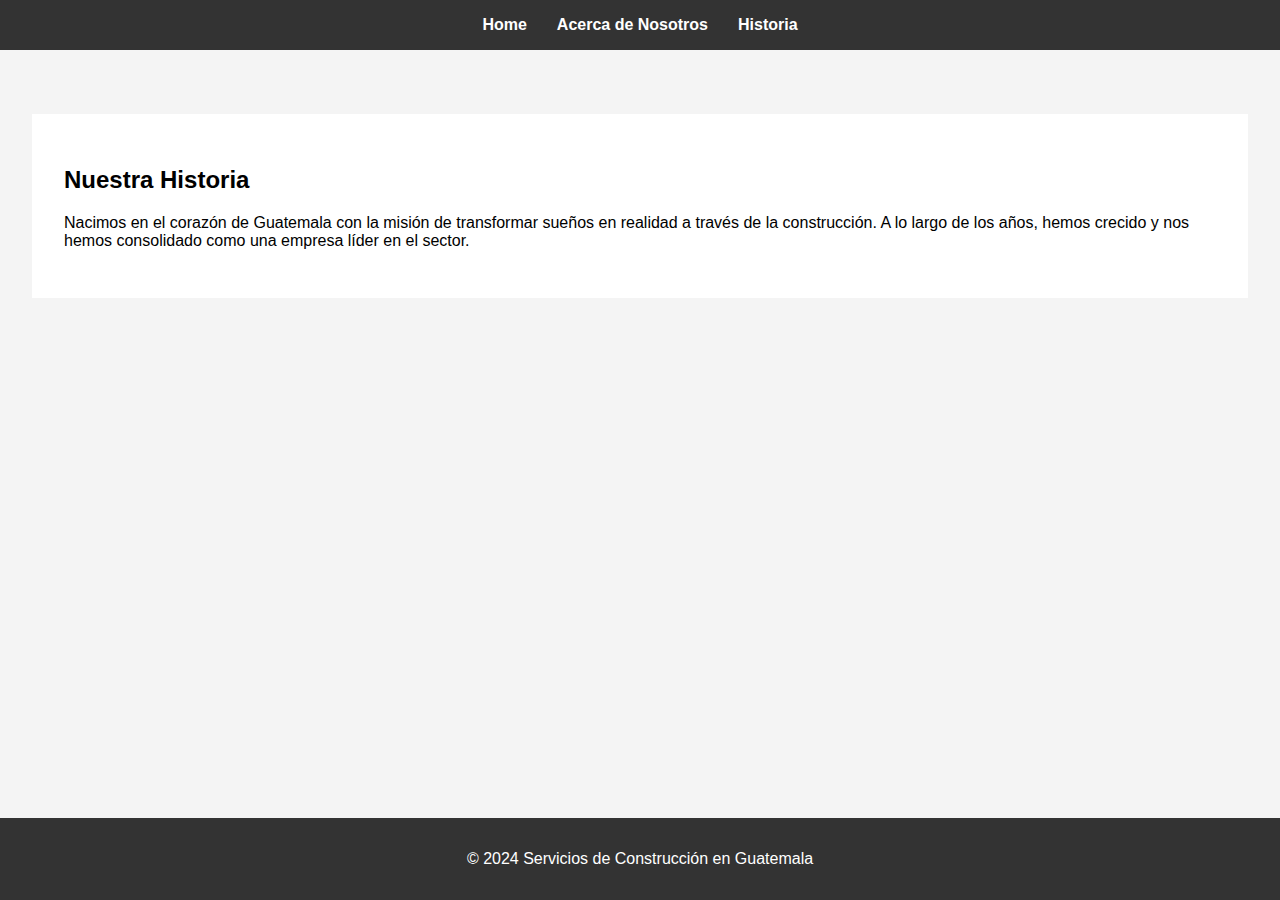
==== historia.html @ ba119e68 "Carga inicial del proyecto" ====
<!DOCTYPE html>
<html lang="es">
<head>
    <meta charset="UTF-8">
    <meta name="viewport" content="width=device-width, initial-scale=1.0">
    <title>Servicios de Construcción - Historia</title>
    <link rel="stylesheet" href="css/styles.css">
</head>
<body>
    <header>
        <nav>
            <ul>
                <li><a href="index.html">Home</a></li>
                <li><a href="acerca.html">Acerca de Nosotros</a></li>
                <li><a href="historia.html">Historia</a></li>
            </ul>
        </nav>
    </header>

    <main>
        <section class="history">
            <h2>Nuestra Historia</h2>
            <p>Nacimos en el corazón de Guatemala con la misión de transformar sueños en realidad a través de la construcción. A lo largo de los años, hemos crecido y nos hemos consolidado como una empresa líder en el sector.</p>
        </section>
    </main>

    <footer>
        <p>&copy; 2024 Servicios de Construcción en Guatemala</p>
    </footer>
</body>
</html>
---- css/styles.css ----
body {
    font-family: Arial, sans-serif;
    margin: 0;
    padding: 0;
    background-color: #f4f4f4;
}

header {
    background-color: #333;
    color: white;
    padding: 1rem 0;
    text-align: center;
}

nav ul {
    list-style-type: none;
    margin: 0;
    padding: 0;
    display: flex;
    justify-content: center;
}

nav ul li {
    margin: 0 15px;
}

nav ul li a {
    color: white;
    text-decoration: none;
    font-weight: bold;
}

main {
    padding: 2rem;
}

.hero {
    background-color: #e2e2e2;
    padding: 2rem;
    text-align: center;
}

.about-us, .history {
    background-color: white;
    padding: 2rem;
    margin: 2rem 0;
}

footer {
    background-color: #333;
    color: white;
    text-align: center;
    padding: 1rem 0;
    position: fixed;
    width: 100%;
    bottom: 0;
}
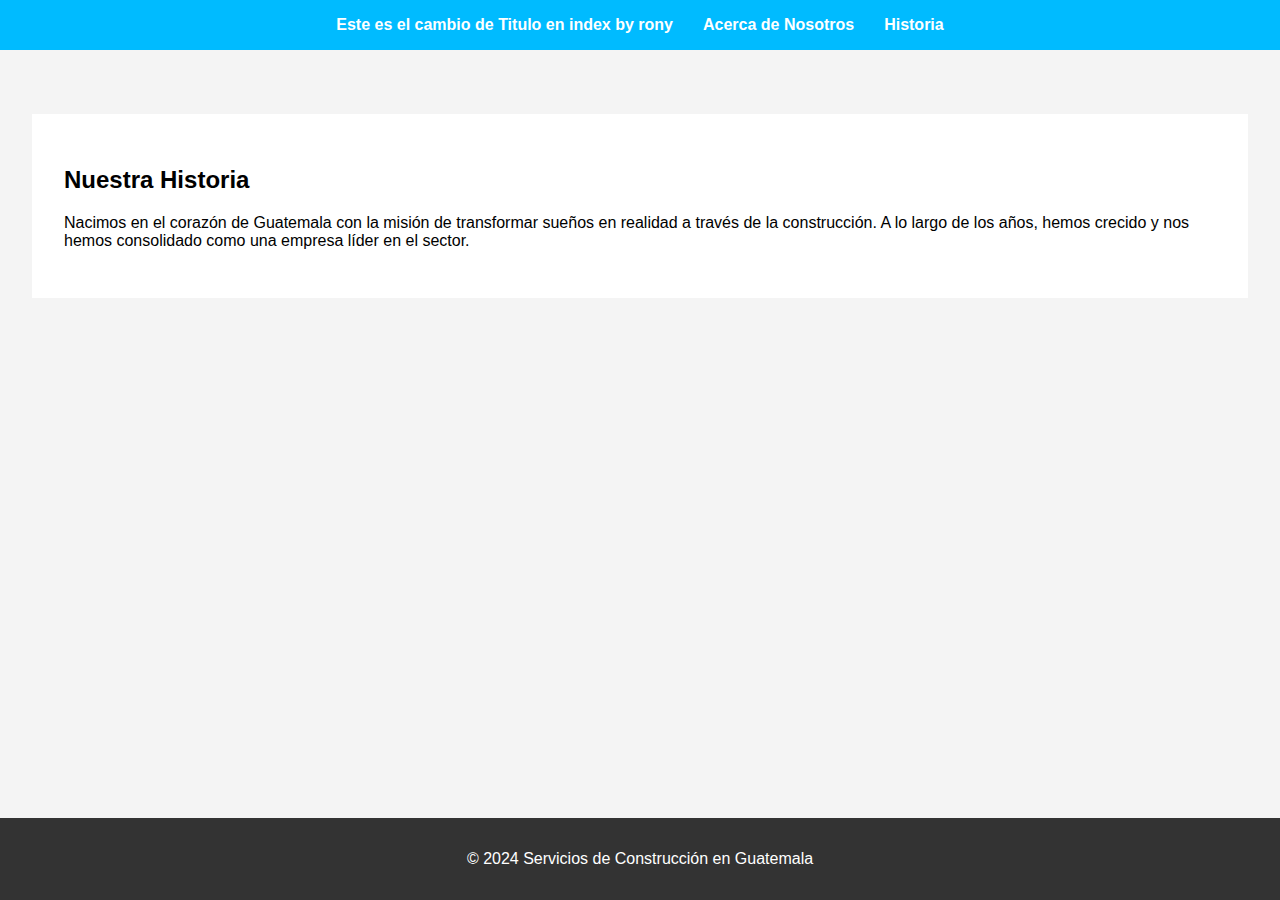
==== commit 378aef63: "Change in index title" ====
--- a/historia.html
+++ b/historia.html
@@ -10,7 +10,7 @@
     <header>
         <nav>
             <ul>
-                <li><a href="index.html">Home</a></li>
+                <li><a href="index.html">Este es el cambio de Titulo en index by rony</a></li>
                 <li><a href="acerca.html">Acerca de Nosotros</a></li>
                 <li><a href="historia.html">Historia</a></li>
             </ul>
--- a/css/styles.css
+++ b/css/styles.css
@@ -6,7 +6,7 @@
 }
 
 header {
-    background-color: #333;
+    background-color: #00bbff;
     color: white;
     padding: 1rem 0;
     text-align: center;
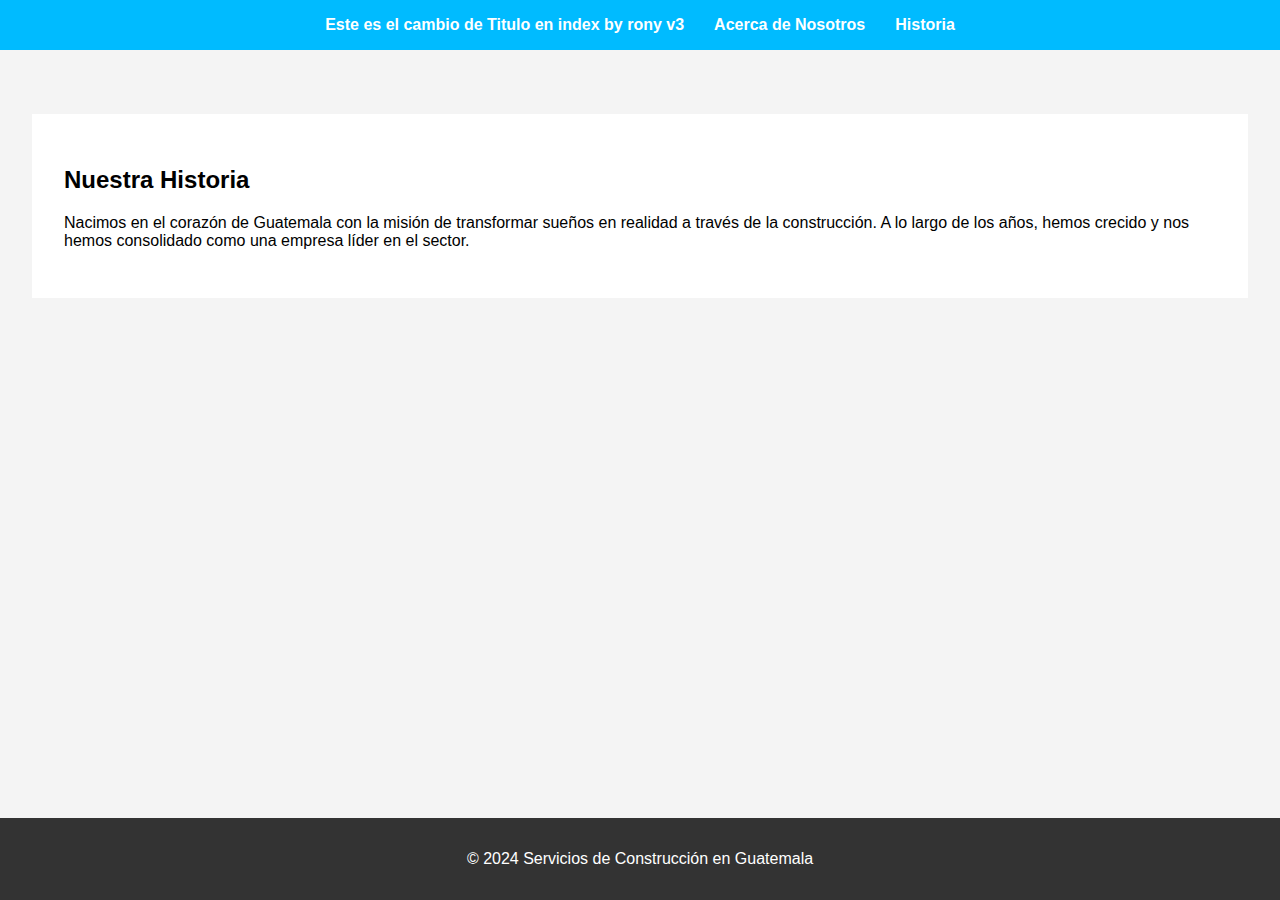
==== commit ffbf591c: "Changes in index v3" ====
--- a/historia.html
+++ b/historia.html
@@ -10,7 +10,7 @@
     <header>
         <nav>
             <ul>
-                <li><a href="index.html">Este es el cambio de Titulo en index by rony</a></li>
+                <li><a href="index.html">Este es el cambio de Titulo en index by rony v3</a></li>
                 <li><a href="acerca.html">Acerca de Nosotros</a></li>
                 <li><a href="historia.html">Historia</a></li>
             </ul>
